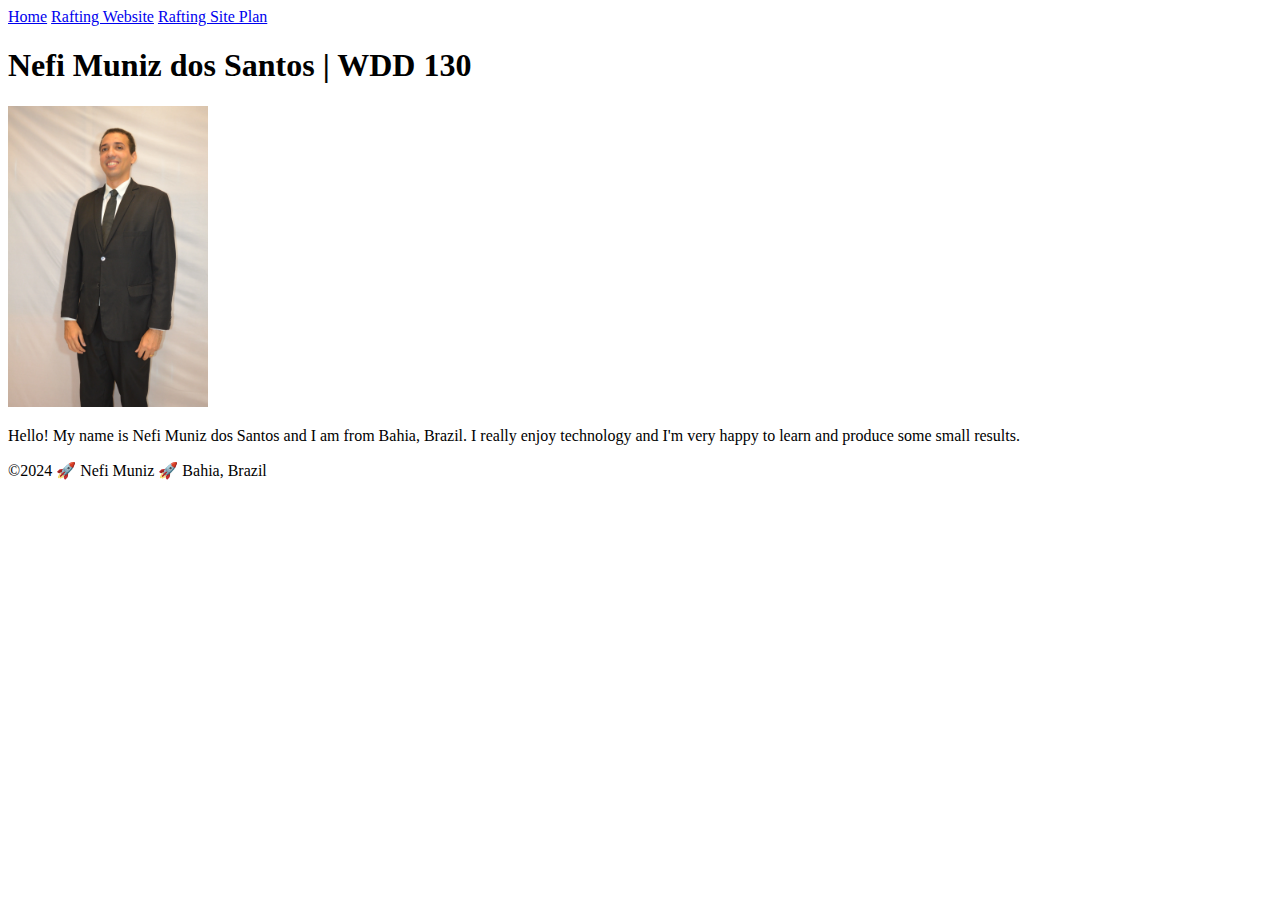
==== index.html @ e3083e30 "first commit" ====
<!DOCTYPE html>
<html lang="en-US">
    <head>
        <meta charset="utf-8">
        <meta name="viewport" content="width=device-width,initial-scale=1.0">
        <title>Nefi Muniz | WDD 130</title>
    </head>
    <body>
        <header>
            <nav>
                <a href="#">Home</a>
                <a href="wwr/">Rafting Website</a>
                <a href="wwr/site-plan-rafting.html">Rafting Site Plan</a>
            </nav>
        </header>
        <main>
            <h1>Nefi Muniz dos Santos | WDD 130</h1>
            <img src="images/profile.webp" alt="Hello, my name is Nefi Muniz" width="200">
            <p>Hello! My name is Nefi Muniz dos Santos and I am from Bahia, Brazil. I really enjoy technology and I'm very happy to learn and produce some small results.</p>
        </main>
        <footer>
            <p>&copy;2024 🚀 Nefi Muniz 🚀 Bahia, Brazil</p>
        </footer>
    </body>
</html>
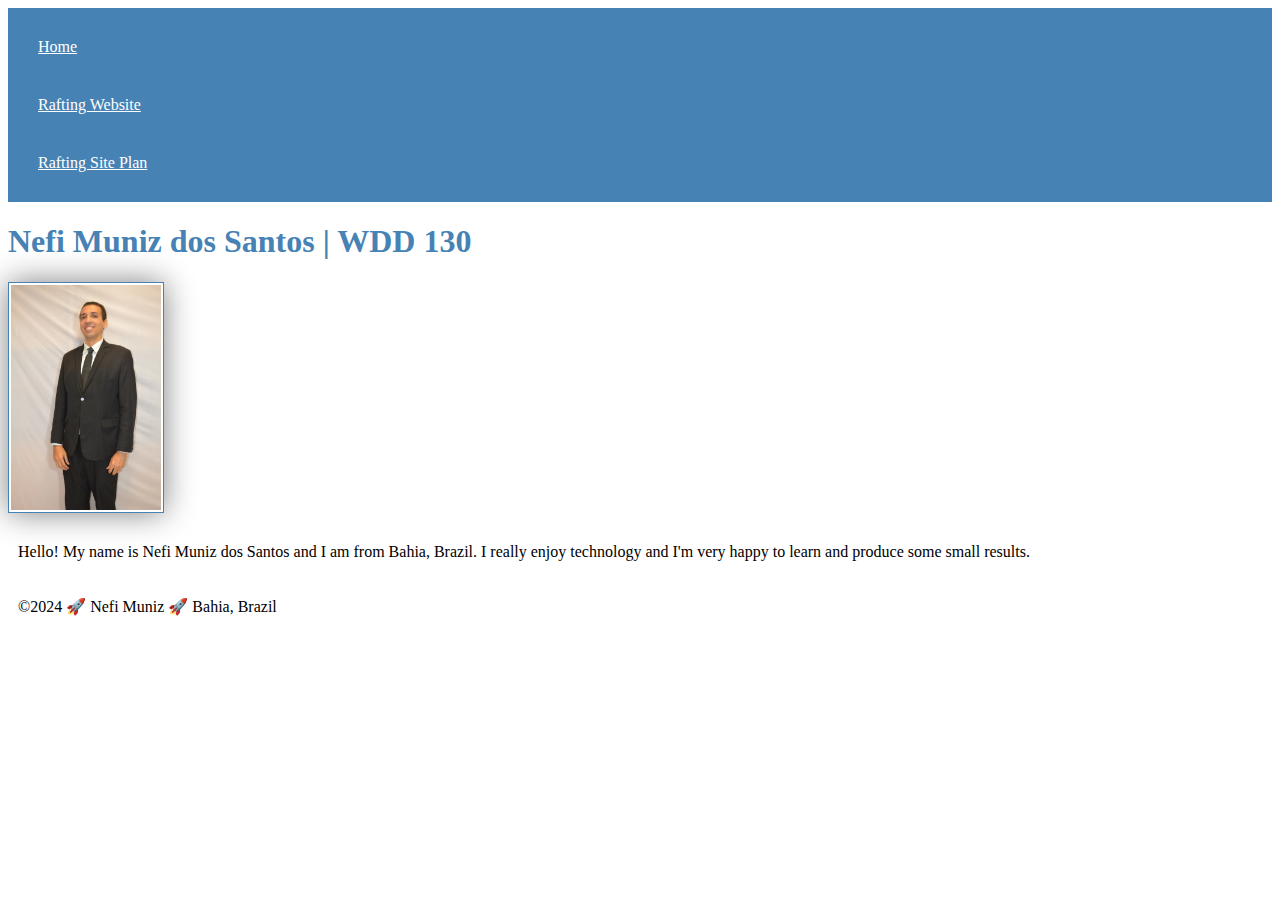
==== commit d560e727: "CSS and box-model part" ====
--- a/index.html
+++ b/index.html
@@ -1,6 +1,7 @@
 <!DOCTYPE html>
 <html lang="en-US">
     <head>
+        <link rel="stylesheet" href="styles/styles.css">
         <meta charset="utf-8">
         <meta name="viewport" content="width=device-width,initial-scale=1.0">
         <title>Nefi Muniz | WDD 130</title>
--- a/styles/styles.css
+++ b/styles/styles.css
@@ -0,0 +1,22 @@
+nav {
+    background-color: steelblue;
+    padding: 10px;
+}
+nav a {
+    color: white;
+    display: block;
+    padding: 20px;
+}
+h1 {
+    color: steelblue;
+}
+img {
+    width: 150px;
+    height: auto;
+    border: 1px solid steelblue;
+    padding: 2px;
+    box-shadow: 0 0 30px gray;
+}
+p {
+    padding: 10px;
+}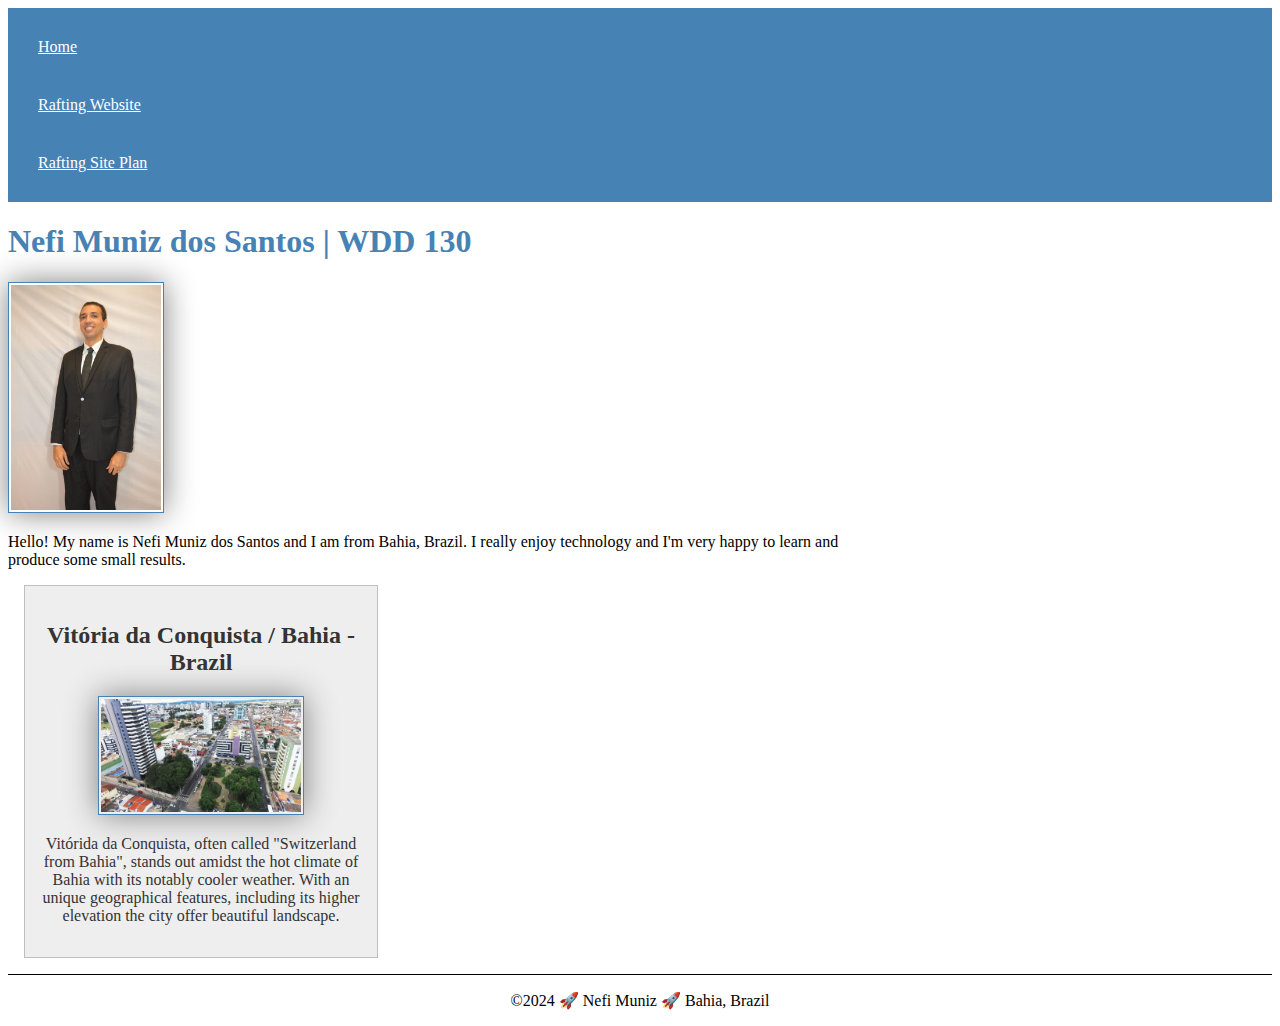
==== commit 3c835950: "Index update" ====
--- a/index.html
+++ b/index.html
@@ -2,6 +2,8 @@
 <html lang="en-US">
     <head>
         <link rel="stylesheet" href="styles/styles.css">
+        <meta name="description" content="Page designed by Nefi Muniz for the Web Fundamentals 130 course. This page is used as an assignment index, showing the weekly tasks done.">
+        <meta name="author" content="Nefi Muniz">
         <meta charset="utf-8">
         <meta name="viewport" content="width=device-width,initial-scale=1.0">
         <title>Nefi Muniz | WDD 130</title>
@@ -19,6 +21,11 @@
             <img src="images/profile.webp" alt="Hello, my name is Nefi Muniz" width="200">
             <p>Hello! My name is Nefi Muniz dos Santos and I am from Bahia, Brazil. I really enjoy technology and I'm very happy to learn and produce some small results.</p>
         </main>
+        <aside>
+            <h2>Vitória da Conquista / Bahia - Brazil</h2>
+            <img src="images/vcababr.jpg" alt="Vitória da Conquista Landscape">
+            <p>Vitórida da Conquista, often called "Switzerland from Bahia", stands out amidst the hot climate of Bahia with its notably cooler weather. With an unique geographical features, including its higher elevation the city offer beautiful landscape.</p>
+        </aside>
         <footer>
             <p>&copy;2024 🚀 Nefi Muniz 🚀 Bahia, Brazil</p>
         </footer>
--- a/styles/styles.css
+++ b/styles/styles.css
@@ -18,5 +18,30 @@
     box-shadow: 0 0 30px gray;
 }
 p {
-    padding: 10px;
+    padding: 0;
+}
+main {
+    max-width: 840px;
+}
+aside {
+    width: 20rem;
+    margin: 1rem;
+    border: 1px solid rgba(0, 0, 0, 0.2);
+    padding: 1rem;
+    background-color: #eee;
+    color: #333;
+    text-align: center;
+}
+aside img {
+    width: 200px;
+    height: auto;
+}
+main img {
+    width: 150px;
+    height: auto;
+}
+footer {
+    margin-top: 15px;
+    border-top: 1px solid #000;
+    text-align: center;
 }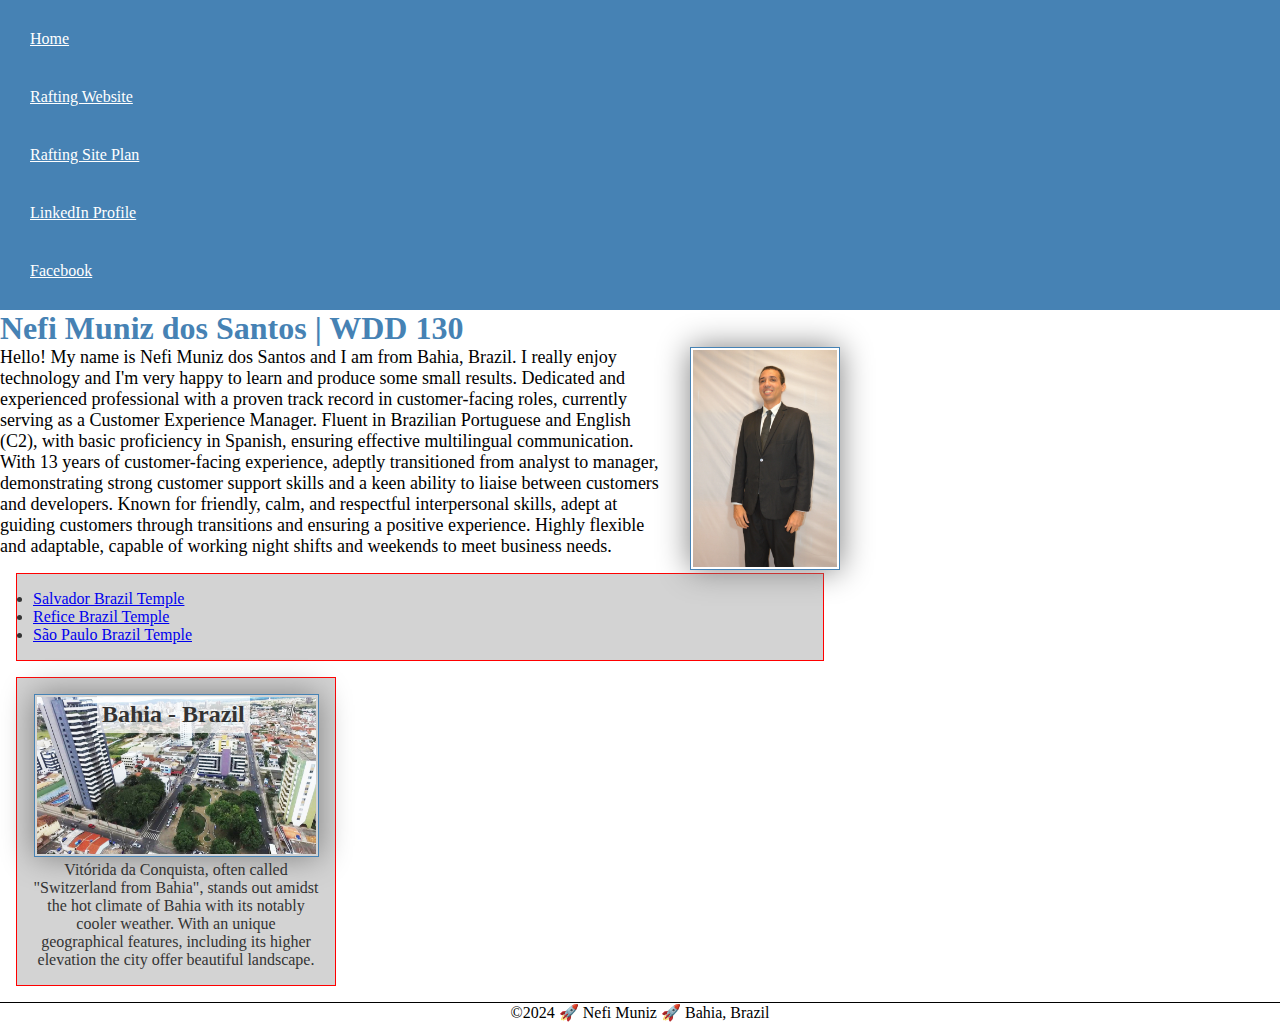
==== commit 9418bf9a: "Ehnancing index Week03" ====
--- a/index.html
+++ b/index.html
@@ -2,10 +2,10 @@
 <html lang="en-US">
     <head>
         <link rel="stylesheet" href="styles/styles.css">
+        <meta charset="utf-8">
+        <meta name="viewport" content="width=device-width,initial-scale=1.0">
         <meta name="description" content="Page designed by Nefi Muniz for the Web Fundamentals 130 course. This page is used as an assignment index, showing the weekly tasks done.">
         <meta name="author" content="Nefi Muniz">
-        <meta charset="utf-8">
-        <meta name="viewport" content="width=device-width,initial-scale=1.0">
         <title>Nefi Muniz | WDD 130</title>
     </head>
     <body>
@@ -14,15 +14,22 @@
                 <a href="#">Home</a>
                 <a href="wwr/">Rafting Website</a>
                 <a href="wwr/site-plan-rafting.html">Rafting Site Plan</a>
+                <a href="https://www.linkedin.com/in/nefimuniz/">LinkedIn Profile</a>
+                <a href="https://www.facebook.com">Facebook</a>
             </nav>
         </header>
         <main>
             <h1>Nefi Muniz dos Santos | WDD 130</h1>
             <img src="images/profile.webp" alt="Hello, my name is Nefi Muniz" width="200">
-            <p>Hello! My name is Nefi Muniz dos Santos and I am from Bahia, Brazil. I really enjoy technology and I'm very happy to learn and produce some small results.</p>
+            <p>Hello! My name is Nefi Muniz dos Santos and I am from Bahia, Brazil. I really enjoy technology and I'm very happy to learn and produce some small results. Dedicated and experienced professional with a proven track record in customer-facing roles, currently serving as a Customer Experience Manager. Fluent in Brazilian Portuguese and English (C2), with basic proficiency in Spanish, ensuring effective multilingual communication. With 13 years of customer-facing experience, adeptly transitioned from analyst to manager, demonstrating strong customer support skills and a keen ability to liaise between customers and developers. Known for friendly, calm, and respectful interpersonal skills, adept at guiding customers through transitions and ensuring a positive experience. Highly flexible and adaptable, capable of working night shifts and weekends to meet business needs.</p>
+            <ul class="box">
+                <li><a href="https://churchofjesuschristtemples.org/salvador-brazil-temple/" target="_blank">Salvador Brazil Temple</a>
+                <li><a href="https://www.churchofjesuschrist.org/temples/details/recife-brazil-temple?lang=eng" target="_blank">Refice Brazil Temple</a>
+                <li><a href="https://www.churchofjesuschrist.org/temples/details/sao-paulo-brazil-temple?lang=eng" target="_blank">São Paulo Brazil Temple</a>
+            </ul>
         </main>
-        <aside>
-            <h2>Vitória da Conquista / Bahia - Brazil</h2>
+        <aside class="box">
+            <h2>Bahia - Brazil</h2>
             <img src="images/vcababr.jpg" alt="Vitória da Conquista Landscape">
             <p>Vitórida da Conquista, often called "Switzerland from Bahia", stands out amidst the hot climate of Bahia with its notably cooler weather. With an unique geographical features, including its higher elevation the city offer beautiful landscape.</p>
         </aside>
@@ -30,4 +37,5 @@
             <p>&copy;2024 🚀 Nefi Muniz 🚀 Bahia, Brazil</p>
         </footer>
     </body>
+    <!-- Last modified: May 7, 2024 -->
 </html>--- a/styles/styles.css
+++ b/styles/styles.css
@@ -1,3 +1,9 @@
+* {
+    margin: 0;
+    padding: 0;
+    box-sizing: border-box;
+}
+
 nav {
     background-color: steelblue;
     padding: 10px;
@@ -7,9 +13,11 @@
     display: block;
     padding: 20px;
 }
+
 h1 {
     color: steelblue;
 }
+
 img {
     width: 150px;
     height: auto;
@@ -17,29 +25,56 @@
     padding: 2px;
     box-shadow: 0 0 30px gray;
 }
+
 p {
     padding: 0;
 }
+
 main {
     max-width: 840px;
 }
+main p {
+    font-size: large;
+}
+main img {
+    float: right;
+    margin-left: 20px;
+    width: 150px;
+    height: auto;
+}
+
+/* Class Selectors */
+
+.box {
+    margin: 1rem;
+    padding: 1rem;
+    background-color: lightgray;
+    color: #333;
+    border: 1px solid red;
+}
+
 aside {
+    position: relative;
+    margin: 0;
+    padding: 0;
     width: 20rem;
-    margin: 1rem;
     border: 1px solid rgba(0, 0, 0, 0.2);
-    padding: 1rem;
     background-color: #eee;
     color: #333;
     text-align: center;
 }
+aside h2 {
+    position: absolute;
+    top: 18px;
+    left: 80px;
+    background-color: rgba(255, 255, 255, 0.7);
+    padding: 5px;
+}
 aside img {
-    width: 200px;
+    width: 285px;
     height: auto;
 }
-main img {
-    width: 150px;
-    height: auto;
-}
+
 footer {
     margin-top: 15px;
     border-top: 1px solid #000;
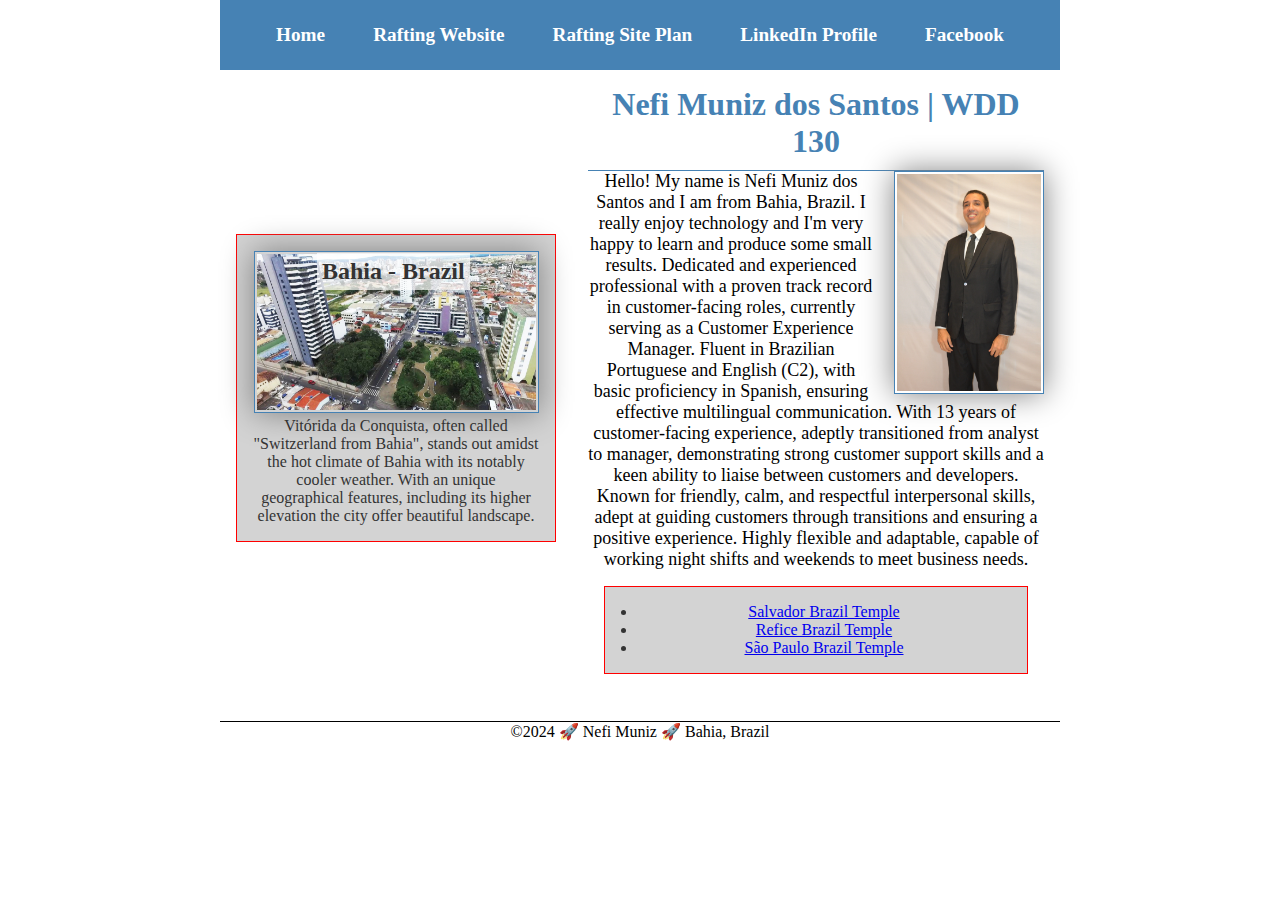
==== commit 58d08cc4: "W04 initial adjust" ====
--- a/index.html
+++ b/index.html
@@ -18,24 +18,26 @@
                 <a href="https://www.facebook.com">Facebook</a>
             </nav>
         </header>
-        <main>
-            <h1>Nefi Muniz dos Santos | WDD 130</h1>
-            <img src="images/profile.webp" alt="Hello, my name is Nefi Muniz" width="200">
-            <p>Hello! My name is Nefi Muniz dos Santos and I am from Bahia, Brazil. I really enjoy technology and I'm very happy to learn and produce some small results. Dedicated and experienced professional with a proven track record in customer-facing roles, currently serving as a Customer Experience Manager. Fluent in Brazilian Portuguese and English (C2), with basic proficiency in Spanish, ensuring effective multilingual communication. With 13 years of customer-facing experience, adeptly transitioned from analyst to manager, demonstrating strong customer support skills and a keen ability to liaise between customers and developers. Known for friendly, calm, and respectful interpersonal skills, adept at guiding customers through transitions and ensuring a positive experience. Highly flexible and adaptable, capable of working night shifts and weekends to meet business needs.</p>
-            <ul class="box">
-                <li><a href="https://churchofjesuschristtemples.org/salvador-brazil-temple/" target="_blank">Salvador Brazil Temple</a>
-                <li><a href="https://www.churchofjesuschrist.org/temples/details/recife-brazil-temple?lang=eng" target="_blank">Refice Brazil Temple</a>
-                <li><a href="https://www.churchofjesuschrist.org/temples/details/sao-paulo-brazil-temple?lang=eng" target="_blank">São Paulo Brazil Temple</a>
-            </ul>
-        </main>
-        <aside class="box">
-            <h2>Bahia - Brazil</h2>
-            <img src="images/vcababr.jpg" alt="Vitória da Conquista Landscape">
-            <p>Vitórida da Conquista, often called "Switzerland from Bahia", stands out amidst the hot climate of Bahia with its notably cooler weather. With an unique geographical features, including its higher elevation the city offer beautiful landscape.</p>
-        </aside>
+        <div class="grid">
+            <main>
+                <h1>Nefi Muniz dos Santos | WDD 130</h1>
+                <img src="images/profile.webp" alt="Hello, my name is Nefi Muniz" width="200">
+                <p>Hello! My name is Nefi Muniz dos Santos and I am from Bahia, Brazil. I really enjoy technology and I'm very happy to learn and produce some small results. Dedicated and experienced professional with a proven track record in customer-facing roles, currently serving as a Customer Experience Manager. Fluent in Brazilian Portuguese and English (C2), with basic proficiency in Spanish, ensuring effective multilingual communication. With 13 years of customer-facing experience, adeptly transitioned from analyst to manager, demonstrating strong customer support skills and a keen ability to liaise between customers and developers. Known for friendly, calm, and respectful interpersonal skills, adept at guiding customers through transitions and ensuring a positive experience. Highly flexible and adaptable, capable of working night shifts and weekends to meet business needs.</p>
+                <ul class="box indent">
+                    <li><a href="https://churchofjesuschristtemples.org/salvador-brazil-temple/" target="_blank">Salvador Brazil Temple</a>
+                    <li><a href="https://www.churchofjesuschrist.org/temples/details/recife-brazil-temple?lang=eng" target="_blank">Refice Brazil Temple</a>
+                    <li><a href="https://www.churchofjesuschrist.org/temples/details/sao-paulo-brazil-temple?lang=eng" target="_blank">São Paulo Brazil Temple</a>
+                </ul>
+            </main>
+            <aside class="box">
+                <h2>Bahia - Brazil</h2>
+                <img src="images/vcababr.jpg" alt="Vitória da Conquista Landscape">
+                <p>Vitórida da Conquista, often called "Switzerland from Bahia", stands out amidst the hot climate of Bahia with its notably cooler weather. With an unique geographical features, including its higher elevation the city offer beautiful landscape.</p>
+            </aside>
+        </div>
         <footer>
             <p>&copy;2024 🚀 Nefi Muniz 🚀 Bahia, Brazil</p>
         </footer>
     </body>
-    <!-- Last modified: May 7, 2024 -->
+    <!-- Last modified: May 15, 2024 -->
 </html>--- a/styles/styles.css
+++ b/styles/styles.css
@@ -4,18 +4,36 @@
     box-sizing: border-box;
 }
 
+header, .grid, footer {
+    max-width: 840px;
+    margin: 0 auto;
+    text-align: center;
+}
+
 nav {
+    display: flex;
+    justify-content: space-evenly;
+    align-items: center;
     background-color: steelblue;
-    padding: 10px;
+    padding: 1rem;
+
 }
 nav a {
     color: white;
     display: block;
-    padding: 20px;
+    padding: 0.5rem;
+    text-decoration: none;
+    font-size: 1.2rem;
+    font-weight: 700;
+}
+nav a:hover {
+    background-color: rgba(255, 255, 255, 0.1);
 }
 
 h1 {
     color: steelblue;
+    border-bottom: 1px solid steelblue;
+    padding-bottom: 10px;
 }
 
 img {
@@ -31,7 +49,9 @@
 }
 
 main {
-    max-width: 840px;
+    /* max-width: 840px; */
+    grid-column: 2/3;
+    margin: 1rem;
 }
 main p {
     font-size: large;
@@ -52,6 +72,13 @@
     color: #333;
     border: 1px solid red;
 }
+.indent {
+    padding-left: 2rem;
+}
+.grid {
+    display: grid;
+    align-items: center;
+}
 
 aside {
     position: relative;
@@ -62,6 +89,8 @@
     background-color: #eee;
     color: #333;
     text-align: center;
+    grid-column: 1/2;
+    grid-row: 1/2;
 }
 aside h2 {
     position: absolute;
